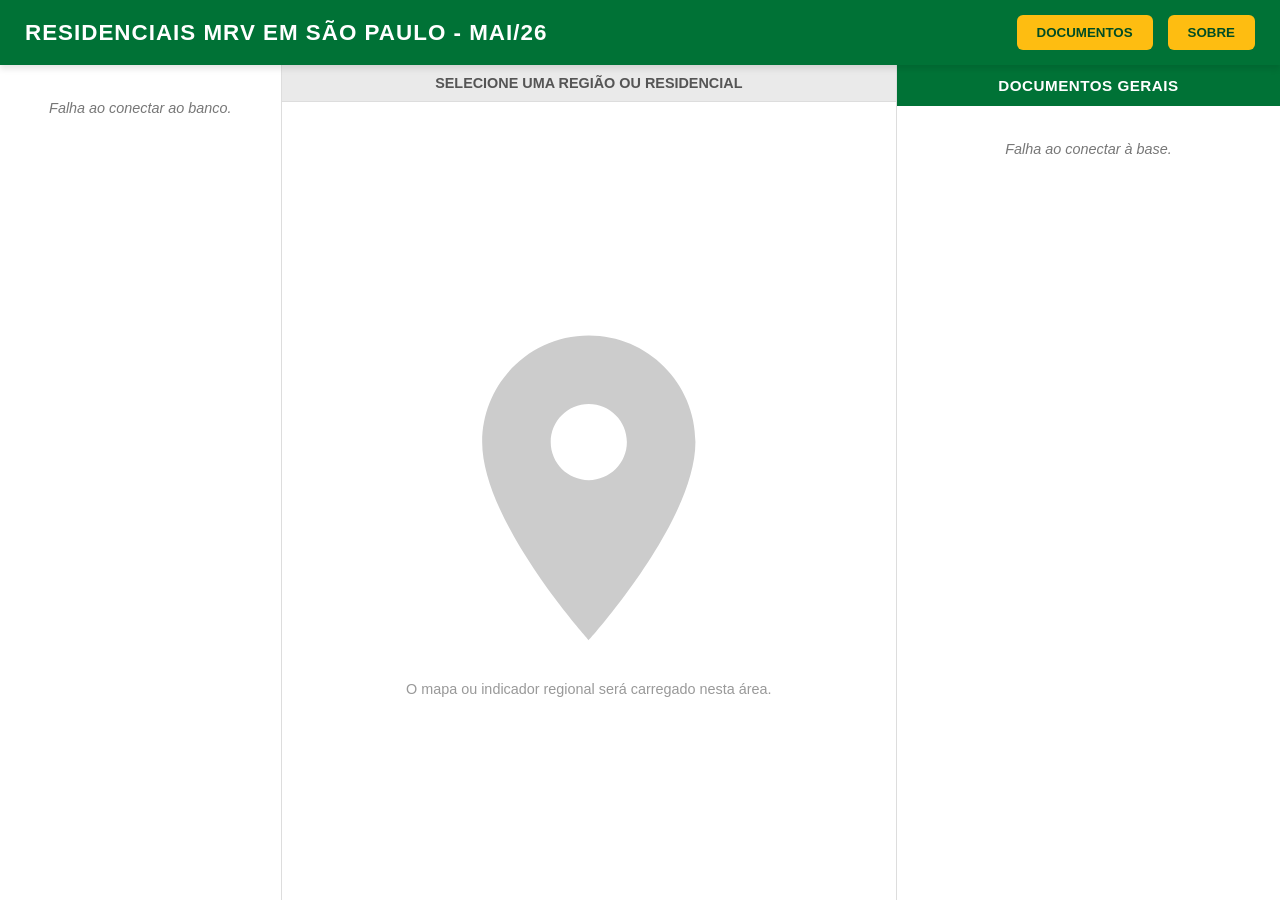
==== desktop.html @ 088b8dc1 "Update desktop.html" ====
<!DOCTYPE html>
<html lang="pt-BR">
<head>
    <meta charset="UTF-8">
    <meta name="viewport" content="width=device-width, initial-scale=1.0">
    <title>Dashboard MRV SP</title>
    <style>
        :root {
            --primary-green: #007236;
            --secondary-yellow: #febd11;
            --dark-green: #004d24;
            --light-bg: #f4f4f4;
            --text-dark: #333333;
            --white: #ffffff;
            --orange-action: #f06b24;
        }

        * {
            box-sizing: border-box;
            margin: 0;
            padding: 0;
            font-family: 'Segoe UI', Tahoma, Geneva, Verdana, sans-serif;
        }

        body {
            background-color: var(--light-bg);
            color: var(--text-dark);
            display: flex;
            flex-direction: column;
            height: 100vh;
            overflow: hidden;
        }

        /* --- HEADER --- */
        header {
            background-color: var(--primary-green);
            color: var(--white);
            display: flex;
            justify-content: space-between;
            align-items: center;
            padding: 15px 25px;
            box-shadow: 0 4px 6px rgba(0,0,0,0.1);
            z-index: 10;
            position: relative;
        }

        header h1 {
            font-size: 1.4rem;
            text-transform: uppercase;
            font-weight: bold;
            letter-spacing: 1px;
        }

        .nav-buttons {
            display: flex;
            gap: 15px;
            position: relative;
        }

        .btn-nav {
            background-color: var(--secondary-yellow);
            color: var(--dark-green);
            border: none;
            padding: 10px 20px;
            font-weight: bold;
            text-transform: uppercase;
            cursor: pointer;
            border-radius: 6px;
            transition: background 0.2s, transform 0.1s;
        }

        .btn-nav:hover {
            background-color: #e0a60f;
        }

        /* --- MENU FLUTUANTE DE DOCUMENTOS --- */
        .dropdown-menu {
            position: absolute;
            top: 105%;
            right: 0;
            background-color: var(--dark-green);
            color: var(--white);
            border-radius: 8px;
            padding: 15px;
            width: 320px;
            box-shadow: 0 8px 16px rgba(0,0,0,0.25);
            display: none;
            z-index: 999;
        }

        .dropdown-menu.active {
            display: block;
        }

        .dropdown-menu ul {
            list-style: none;
        }

        .dropdown-menu li {
            font-size: 0.85rem;
            font-weight: bold;
            font-style: italic;
            padding: 8px 0;
            border-bottom: 1px solid rgba(255,255,255,0.1);
            text-transform: uppercase;
            display: flex;
            align-items: center;
        }

        .dropdown-menu li::before {
            content: "•";
            color: var(--secondary-yellow);
            margin-right: 8px;
            font-size: 1.2rem;
        }

        .dropdown-menu li:last-child {
            border-bottom: none;
        }

        /* --- CONTAINER PRINCIPAL --- */
        .main-container {
            display: flex;
            flex: 1;
            overflow: hidden;
            position: relative;
        }

        /* --- COLUNA ESQUERDA (RESIDENCIAIS) --- */
        .sidebar-left {
            width: 22%;
            background-color: var(--white);
            border-right: 1px solid #ddd;
            padding: 15px;
            overflow-y: auto;
            display: flex;
            flex-direction: column;
            gap: 10px;
        }

        .status-loading {
            color: #777;
            font-style: italic;
            font-size: 0.9rem;
            text-align: center;
            padding-top: 20px;
        }

        /* Itens de Residenciais dinâmicos */
        .project-item {
            padding: 12px;
            background-color: var(--white);
            border: 1px solid #ddd;
            border-radius: 6px;
            cursor: pointer;
            font-size: 0.85rem;
            font-weight: bold;
            text-transform: uppercase;
            transition: all 0.2s;
            text-align: left;
        }

        .project-item:hover {
            background-color: #f9f9f9;
            border-color: var(--primary-green);
        }

        /* Highlight para o item clicado/selecionado */
        .project-item.selected {
            border: 2px solid var(--primary-green) !important;
            background-color: #f0f0f0 !important;
        }

        /* --- CENTRO (MAPA SVG) --- */
        .map-content {
            width: 48%;
            background-color: var(--white);
            display: flex;
            flex-direction: column;
            align-items: center;
            position: relative;
            overflow: hidden;
        }

        .map-header {
            width: 100%;
            background-color: #eaeaea;
            text-align: center;
            padding: 10px;
            font-weight: bold;
            font-size: 0.9rem;
            text-transform: uppercase;
            color: #555;
            border-bottom: 1px solid #ddd;
        }

        .map-wrapper {
            flex: 1;
            width: 100%;
            display: flex;
            justify-content: center;
            align-items: center;
            padding: 20px;
        }

        .map-wrapper svg {
            width: 100%;
            height: 100%;
            max-height: 520px;
        }

        /* --- COLUNA DIREITA (DOCUMENTOS GERAIS) --- */
        .sidebar-right {
            width: 30%;
            background-color: var(--white);
            border-left: 1px solid #ddd;
            display: flex;
            flex-direction: column;
        }

        .section-title {
            background-color: var(--primary-green);
            color: var(--white);
            padding: 12px;
            text-align: center;
            font-weight: bold;
            text-transform: uppercase;
            font-size: 0.95rem;
            letter-spacing: 0.5px;
        }

        .doc-list {
            padding: 15px;
            overflow-y: auto;
            flex: 1;
            display: flex;
            flex-direction: column;
            gap: 12px;
        }

        .doc-card {
            background: var(--white);
            border-radius: 8px;
            padding: 12px 15px;
            display: flex;
            align-items: center;
            justify-content: space-between;
            box-shadow: 0 2px 5px rgba(0,0,0,0.08);
            border: 1px solid #e8e8e8;
        }

        .doc-info {
            display: flex;
            align-items: center;
            gap: 10px;
            flex: 1;
        }

        .doc-name {
            font-size: 0.85rem;
            font-weight: 600;
            color: #444;
        }

        .doc-actions {
            display: flex;
            gap: 8px;
        }

        .btn-action {
            border: none;
            padding: 8px 14px;
            font-weight: bold;
            color: var(--white);
            cursor: pointer;
            border-radius: 4px;
            font-size: 0.8rem;
        }

        .btn-open { background-color: var(--primary-green); }
        .btn-copy { background-color: var(--orange-action); }

        .placeholder-text {
            display: flex;
            flex-direction: column;
            align-items: center;
            justify-content: center;
            text-align: center;
            color: #999;
            gap: 10px;
            font-size: 0.9rem;
        }
    </style>
</head>
<body>

    <header>
        <h1>Residenciais MRV em São Paulo - mai/26</h1>
        <div class="nav-buttons">
            <button class="btn-nav" id="btn-documentos">Documentos</button>
            <button class="btn-nav" id="btn-sobre">Sobre</button>
            
            <div class="dropdown-menu" id="menu-documentos">
                <ul id="menu-documentos-lista">
                    <li>Carteira de Trabalho Digital</li>
                    <li>Extrato do FGTS</li>
                    <li>Certidão Estado Civil</li>
                    <li>Certidão Dependente</li>
                </ul>
            </div>
        </div>
    </header>

    <div class="main-container">
        
        <div class="sidebar-left" id="sidebar-residenciais">
            <div class="status-loading" id="residenciais-loading">Acessando banco de dados...</div>
        </div>

        <div class="map-content">
            <div class="map-header" id="map-header-title">Selecione uma região ou residencial</div>
            <div class="map-wrapper" id="map-container">
                <div class="placeholder-text" id="map-placeholder">
                    <svg viewBox="0 0 24 24" width="60" height="60" fill="#ccc"><path d="M12 2C8.13 2 5 5.13 5 9c0 5.25 7 13 7 13s7-7.75 7-13c0-3.87-3.13-7-7-7zm0 9.5c-1.38 0-2.5-1.12-2.5-2.5s1.12-2.5 2.5-2.5 2.5 1.12 2.5 2.5-1.12 2.5-2.5 2.5z"/></svg>
                    <span>O mapa ou indicador regional será carregado nesta área.</span>
                </div>
            </div>
        </div>

        <div class="sidebar-right">
            <div class="section-title">Documentos Gerais</div>
            <div class="doc-list" id="sidebar-documentos">
                <div class="status-loading" id="documentos-loading">Acessando base de documentos...</div>
            </div>
        </div>

    </div>

    <script>
        // IMPORTANTE: Insira aqui a URL gerada ao publicar o seu script como "Web App" no Google Apps Script
        // Lembre-se de configurar para que "Qualquer um" (Anyone) possa acessar.
        const WEB_APP_URL = "https://script.google.com/macros/s/AKfycbwqoW_pLhR8O8r4_SgZ2n_e1gP723M8H4-yG-K3L36v_jH4oY5V_X6z087ZJ62B7m8/exec"; 

        // Controle do Dropdown de Documentos no Header
        const btnDocumentos = document.getElementById('btn-documentos');
        const menuDocumentos = document.getElementById('menu-documentos');

        btnDocumentos.addEventListener('click', (e) => {
            e.stopPropagation();
            menuDocumentos.classList.toggle('active');
        });

        document.addEventListener('click', (e) => {
            if (!menuDocumentos.contains(e.target) && e.target !== btnDocumentos) {
                menuDocumentos.classList.remove('active');
            }
        });

        // Inicialização automática assim que a página carrega
        window.addEventListener('DOMContentLoaded', () => {
            if (!WEB_APP_URL || WEB_APP_URL.includes("SUA_URL")) {
                console.error("Por favor, configure a variável WEB_APP_URL com o link válido do seu Web App.");
                document.getElementById('residenciais-loading').innerText = "Erro: URL da API não configurada.";
                document.getElementById('documentos-loading').innerText = "Erro: URL da API não configurada.";
            } else {
                obterDadosDoServidor();
            }
        });

        // Requisição AJAX (Fetch) para buscar os dados consolidados do seu back-end
        async function obterDadosDoServidor() {
            try {
                const response = await fetch(WEB_APP_URL);
                if (!response.ok) throw new Error("A resposta da rede não foi satisfatória.");
                
                const dadosConectados = await response.json();
                
                // Processa as três frentes do Dashboard de forma limpa
                construirListaResidenciais(dadosConectados.residenciais);
                construirListaDocumentos(dadosConectados.documentos);
                renderizarMapaEstrategico(dadosConectados.svgMapa);

            } catch (erro) {
                console.error("Erro crítico ao obter dados do banco:", erro);
                document.getElementById('residenciais-loading').innerText = "Falha ao conectar ao banco.";
                document.getElementById('documentos-loading').innerText = "Falha ao conectar à base.";
            }
        }

        // 1. Constrói dinamicamente a lista completa de residenciais à esquerda
        function construirListaResidenciais(lista) {
            const container = document.getElementById('sidebar-residenciais');
            container.innerHTML = ""; // Limpa o indicador de carregamento

            if (!lista || lista.length === 0) {
                container.innerHTML = "<div class='status-loading'>Nenhum residencial encontrado.</div>";
                return;
            }

            lista.forEach(item => {
                const botao = document.createElement('button');
                botao.className = 'project-item';
                botao.innerText = item.nome;
                
                // Evento ao clicar no empreendimento
                botao.addEventListener('click', () => {
                    // Mantém destacado o item clicado com borda verde e fundo cinza claro
                    document.querySelectorAll('.project-item').forEach(b => b.classList.remove('selected'));
                    botao.classList.add('selected');

                    // Atualiza o título central
                    document.getElementById('map-header-title').innerText = item.nome;
                    
                    // Se houver uma função específica para destacar a região no mapa, chame aqui:
                    if(typeof selecionarRegiaoNoMapa === "function") {
                        selecionarRegiaoNoMapa(item.regiao || item.id);
                    }
                });

                container.appendChild(botao);
            });
        }

        // 2. Constrói dinamicamente a lista completa de documentos à direita
        function construirListaDocumentos(documentos) {
            const container = document.getElementById('sidebar-documentos');
            container.innerHTML = ""; // Limpa o indicador de carregamento

            if (!documentos || documentos.length === 0) {
                container.innerHTML = "<div class='status-loading'>Nenhum documento disponível.</div>";
                return;
            }

            documentos.forEach(doc => {
                const card = document.createElement('div');
                card.className = 'doc-card';

                card.innerHTML = `
                    <div class="doc-info">
                        <span class="doc-name">${doc.nome}</span>
                    </div>
                    <div class="doc-actions">
                        <button class="btn-action btn-open" onclick="abrirLinkDireto('${doc.linkUrl}')">Abrir</button>
                        <button class="btn-action btn-copy" onclick="copiarTextoParaArea('${doc.linkUrl}')">Copiar</button>
                    </div>
                `;
                container.appendChild(card);
            });
        }

        // 3. Renderiza o mapa SVG dinamicamente no painel central
        function renderizarMapaEstrategico(svgConteudo) {
            if (!svgConteudo) {
                // Se o banco não retornar o mapa completo ainda, mantém o placeholder estilizado
                return;
            }
            const container = document.getElementById('map-container');
            container.innerHTML = svgConteudo;
            
            // Ativa eventos de clique nas regiões (paths) do mapa se elas possuírem classes associadas
            const caminhosMapa = container.querySelectorAll('path, g');
            caminhosMapa.forEach(caminho => {
                caminho.addEventListener('click', function() {
                    caminhosMapa.forEach(c => c.removeAttribute('style'));
                    // Aplica um destaque visual na área do mapa que foi clicada
                    this.style.fill = "#c8e6c9"; 
                });
            });
        }

        // Funções utilitárias para os botões dos documentos
        function abrirLinkDireto(url) {
            if(url) {
                window.open(url, '_blank');
            } else {
                alert("Link não cadastrado para este documento.");
            }
        }

        function copiarTextoParaArea(url) {
            if(!url) {
                alert("Não há link disponível para cópia.");
                return;
            }
            navigator.clipboard.writeText(url).then(() => {
                alert("Link copiado com sucesso para a área de transferência!");
            }).catch(err => {
                console.error("Erro ao copiar link: ", err);
            });
        }
    </script>
</body>
</html>
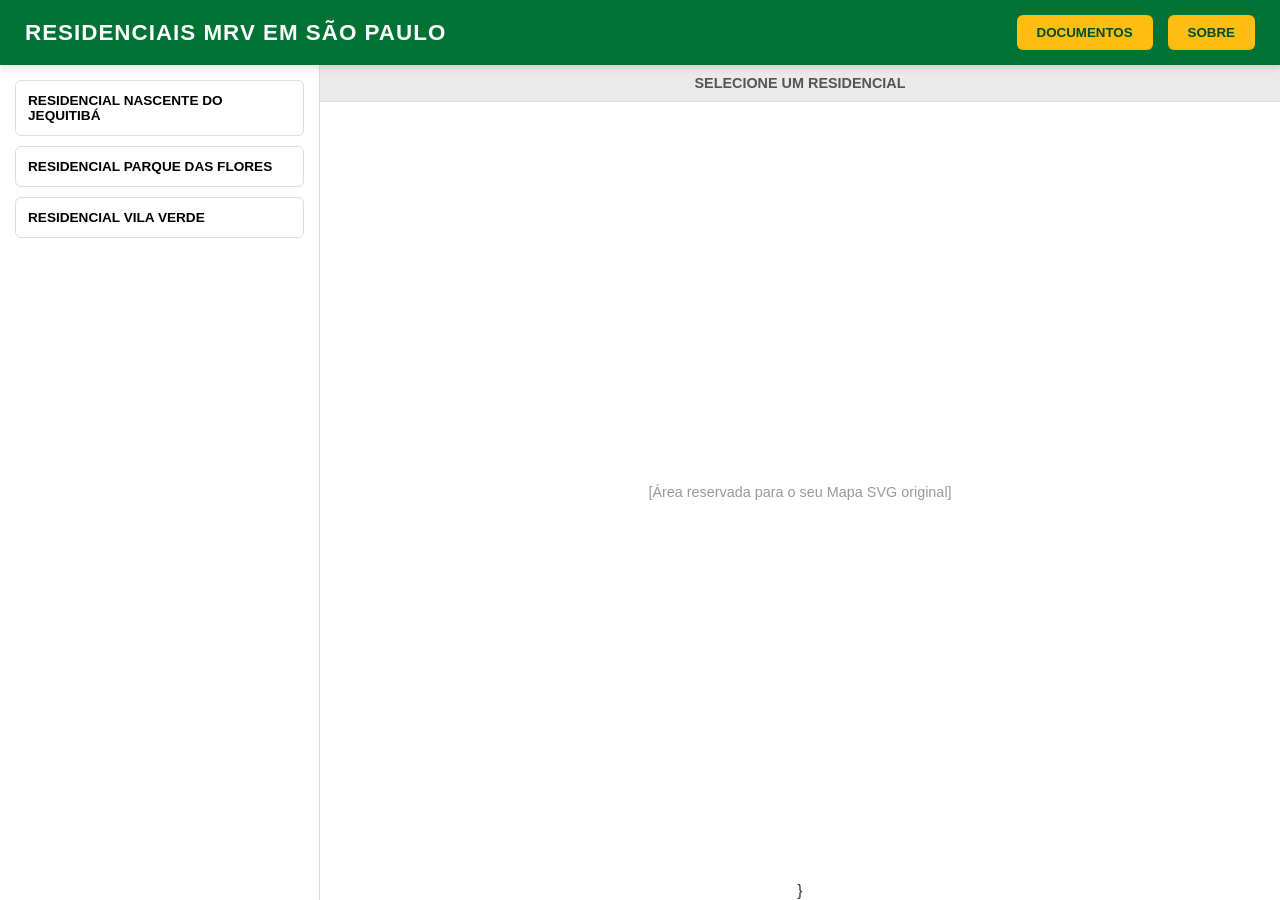
==== commit dd6d81b6: "Update desktop.html" ====
--- a/desktop.html
+++ b/desktop.html
@@ -40,7 +40,7 @@
             align-items: center;
             padding: 15px 25px;
             box-shadow: 0 4px 6px rgba(0,0,0,0.1);
-            z-index: 10;
+            z-index: 1000; /* Garante que o cabeçalho fique por cima de tudo */
             position: relative;
         }
 
@@ -54,7 +54,7 @@
         .nav-buttons {
             display: flex;
             gap: 15px;
-            position: relative;
+            position: relative; /* Contexto de posicionamento para o menu flutuante */
         }
 
         .btn-nav {
@@ -74,20 +74,22 @@
         }
 
         /* --- MENU FLUTUANTE DE DOCUMENTOS --- */
+        /* Protegido com z-index alto e largura controlada para nunca quebrar ou sumir */
         .dropdown-menu {
             position: absolute;
-            top: 105%;
+            top: 110%; /* Abre logo abaixo do botão */
             right: 0;
             background-color: var(--dark-green);
             color: var(--white);
             border-radius: 8px;
             padding: 15px;
-            width: 320px;
-            box-shadow: 0 8px 16px rgba(0,0,0,0.25);
-            display: none;
-            z-index: 999;
-        }
-
+            width: 280px;
+            box-shadow: 0 8px 16px rgba(0,0,0,0.3);
+            display: none; /* Escondido por padrão */
+            z-index: 9999; /* Máxima prioridade visual */
+        }
+
+        /* Classe que ativa a exibição do menu */
         .dropdown-menu.active {
             display: block;
         }
@@ -100,25 +102,24 @@
             font-size: 0.85rem;
             font-weight: bold;
             font-style: italic;
-            padding: 8px 0;
+            padding: 10px 8px;
             border-bottom: 1px solid rgba(255,255,255,0.1);
             text-transform: uppercase;
-            display: flex;
-            align-items: center;
-        }
-
-        .dropdown-menu li::before {
-            content: "•";
+            cursor: pointer;
+            transition: background 0.2s;
+            border-radius: 4px;
+        }
+
+        .dropdown-menu li:hover {
+            background-color: rgba(255, 255, 255, 0.1);
             color: var(--secondary-yellow);
-            margin-right: 8px;
-            font-size: 1.2rem;
         }
 
         .dropdown-menu li:last-child {
             border-bottom: none;
         }
 
-        /* --- CONTAINER PRINCIPAL --- */
+        /* --- CONTAINER PRINCIPAL DO DASHBOARD ORIGINAL --- */
         .main-container {
             display: flex;
             flex: 1;
@@ -126,9 +127,9 @@
             position: relative;
         }
 
-        /* --- COLUNA ESQUERDA (RESIDENCIAIS) --- */
+        /* COLUNA ESQUERDA (RESIDENCIAIS) */
         .sidebar-left {
-            width: 22%;
+            width: 25%;
             background-color: var(--white);
             border-right: 1px solid #ddd;
             padding: 15px;
@@ -138,15 +139,6 @@
             gap: 10px;
         }
 
-        .status-loading {
-            color: #777;
-            font-style: italic;
-            font-size: 0.9rem;
-            text-align: center;
-            padding-top: 20px;
-        }
-
-        /* Itens de Residenciais dinâmicos */
         .project-item {
             padding: 12px;
             background-color: var(--white);
@@ -165,15 +157,15 @@
             border-color: var(--primary-green);
         }
 
-        /* Highlight para o item clicado/selecionado */
+        /* Regra de destaque: borda verde e fundo cinza claro ao clicar */
         .project-item.selected {
             border: 2px solid var(--primary-green) !important;
             background-color: #f0f0f0 !important;
         }
 
-        /* --- CENTRO (MAPA SVG) --- */
+        /* CENTRO (ÁREA DO MAPA) */
         .map-content {
-            width: 48%;
+            width: 75%; /* Ocupa o restante da tela de forma limpa */
             background-color: var(--white);
             display: flex;
             flex-direction: column;
@@ -203,109 +195,27 @@
             padding: 20px;
         }
 
-        .map-wrapper svg {
-            width: 100%;
-            height: 100%;
-            max-height: 520px;
-        }
-
-        /* --- COLUNA DIREITA (DOCUMENTOS GERAIS) --- */
-        .sidebar-right {
-            width: 30%;
-            background-color: var(--white);
-            border-left: 1px solid #ddd;
-            display: flex;
-            flex-direction: column;
-        }
-
-        .section-title {
-            background-color: var(--primary-green);
-            color: var(--white);
-            padding: 12px;
+        .placeholder-text {
+            color: #999;
+            font-size: 0.9rem;
             text-align: center;
-            font-weight: bold;
-            text-transform: uppercase;
-            font-size: 0.95rem;
-            letter-spacing: 0.5px;
-        }
-
-        .doc-list {
-            padding: 15px;
-            overflow-y: auto;
-            flex: 1;
-            display: flex;
-            flex-direction: column;
-            gap: 12px;
-        }
-
-        .doc-card {
-            background: var(--white);
-            border-radius: 8px;
-            padding: 12px 15px;
-            display: flex;
-            align-items: center;
-            justify-content: space-between;
-            box-shadow: 0 2px 5px rgba(0,0,0,0.08);
-            border: 1px solid #e8e8e8;
-        }
-
-        .doc-info {
-            display: flex;
-            align-items: center;
-            gap: 10px;
-            flex: 1;
-        }
-
-        .doc-name {
-            font-size: 0.85rem;
-            font-weight: 600;
-            color: #444;
-        }
-
-        .doc-actions {
-            display: flex;
-            gap: 8px;
-        }
-
-        .btn-action {
-            border: none;
-            padding: 8px 14px;
-            font-weight: bold;
-            color: var(--white);
-            cursor: pointer;
-            border-radius: 4px;
-            font-size: 0.8rem;
-        }
-
-        .btn-open { background-color: var(--primary-green); }
-        .btn-copy { background-color: var(--orange-action); }
-
-        .placeholder-text {
-            display: flex;
-            flex-direction: column;
-            align-items: center;
-            justify-content: center;
-            text-align: center;
-            color: #999;
-            gap: 10px;
-            font-size: 0.9rem;
         }
     </style>
 </head>
 <body>
 
     <header>
-        <h1>Residenciais MRV em São Paulo - mai/26</h1>
+        <h1>Residenciais MRV em São Paulo</h1>
         <div class="nav-buttons">
             <button class="btn-nav" id="btn-documentos">Documentos</button>
             <button class="btn-nav" id="btn-sobre">Sobre</button>
             
             <div class="dropdown-menu" id="menu-documentos">
-                <ul id="menu-documentos-lista">
-                    <li>Carteira de Trabalho Digital</li>
-                    <li>Extrato do FGTS</li>
-                    <li>Certidão Estado Civil</li>
-                    <li>Certidão Dependente</li>
+                <ul>
+                    <li onclick="abrirDocumento('https://www.google.com')">Carteira de Trabalho Digital</li>
+                    <li onclick="abrirDocumento('https://www.google.com')">Extrato do FGTS</li>
+                    <li onclick="abrirDocumento('https://www.google.com')">Certidão Estado Civil</li>
+                    <li onclick="abrirDocumento('https://www.google.com')">Certidão Dependente</li>
                 </ul>
             </div>
         </div>
@@ -314,179 +224,52 @@
     <div class="main-container">
         
         <div class="sidebar-left" id="sidebar-residenciais">
-            <div class="status-loading" id="residenciais-loading">Acessando banco de dados...</div>
+            <button class="project-item" onclick="selecionarProjeto(this, 'Residencial Nascente Do Jequitibá')">Residencial Nascente Do Jequitibá</button>
+            <button class="project-item" onclick="selecionarProjeto(this, 'Residencial Parque das Flores')">Residencial Parque das Flores</button>
+            <button class="project-item" onclick="selecionarProjeto(this, 'Residencial Vila Verde')">Residencial Vila Verde</button>
         </div>
 
         <div class="map-content">
-            <div class="map-header" id="map-header-title">Selecione uma região ou residencial</div>
+            <div class="map-header" id="map-header-title">Selecione um residencial</div>
             <div class="map-wrapper" id="map-container">
-                <div class="placeholder-text" id="map-placeholder">
-                    <svg viewBox="0 0 24 24" width="60" height="60" fill="#ccc"><path d="M12 2C8.13 2 5 5.13 5 9c0 5.25 7 13 7 13s7-7.75 7-13c0-3.87-3.13-7-7-7zm0 9.5c-1.38 0-2.5-1.12-2.5-2.5s1.12-2.5 2.5-2.5 2.5 1.12 2.5 2.5-1.12 2.5-2.5 2.5z"/></svg>
-                    <span>O mapa ou indicador regional será carregado nesta área.</span>
-                </div>
+                <div class="placeholder-text">[Área reservada para o seu Mapa SVG original]</div>
             </div>
+        }
         </div>
 
-        <div class="sidebar-right">
-            <div class="section-title">Documentos Gerais</div>
-            <div class="doc-list" id="sidebar-documentos">
-                <div class="status-loading" id="documentos-loading">Acessando base de documentos...</div>
-            </div>
-        </div>
-
     </div>
 
     <script>
-        // IMPORTANTE: Insira aqui a URL gerada ao publicar o seu script como "Web App" no Google Apps Script
-        // Lembre-se de configurar para que "Qualquer um" (Anyone) possa acessar.
-        const WEB_APP_URL = "https://script.google.com/macros/s/AKfycbwqoW_pLhR8O8r4_SgZ2n_e1gP723M8H4-yG-K3L36v_jH4oY5V_X6z087ZJ62B7m8/exec"; 
-
-        // Controle do Dropdown de Documentos no Header
         const btnDocumentos = document.getElementById('btn-documentos');
         const menuDocumentos = document.getElementById('menu-documentos');
 
+        // Abre e fecha o menu ao clicar no botão "Documentos"
         btnDocumentos.addEventListener('click', (e) => {
-            e.stopPropagation();
+            e.stopPropagation(); // Evita que o clique feche o menu imediatamente
             menuDocumentos.classList.toggle('active');
         });
 
+        // Se o usuário clicar em qualquer outro lugar da tela, fecha o menu com segurança
         document.addEventListener('click', (e) => {
             if (!menuDocumentos.contains(e.target) && e.target !== btnDocumentos) {
                 menuDocumentos.classList.remove('active');
             }
         });
 
-        // Inicialização automática assim que a página carrega
-        window.addEventListener('DOMContentLoaded', () => {
-            if (!WEB_APP_URL || WEB_APP_URL.includes("SUA_URL")) {
-                console.error("Por favor, configure a variável WEB_APP_URL com o link válido do seu Web App.");
-                document.getElementById('residenciais-loading').innerText = "Erro: URL da API não configurada.";
-                document.getElementById('documentos-loading').innerText = "Erro: URL da API não configurada.";
-            } else {
-                obterDadosDoServidor();
-            }
-        });
-
-        // Requisição AJAX (Fetch) para buscar os dados consolidados do seu back-end
-        async function obterDadosDoServidor() {
-            try {
-                const response = await fetch(WEB_APP_URL);
-                if (!response.ok) throw new Error("A resposta da rede não foi satisfatória.");
-                
-                const dadosConectados = await response.json();
-                
-                // Processa as três frentes do Dashboard de forma limpa
-                construirListaResidenciais(dadosConectados.residenciais);
-                construirListaDocumentos(dadosConectados.documentos);
-                renderizarMapaEstrategico(dadosConectados.svgMapa);
-
-            } catch (erro) {
-                console.error("Erro crítico ao obter dados do banco:", erro);
-                document.getElementById('residenciais-loading').innerText = "Falha ao conectar ao banco.";
-                document.getElementById('documentos-loading').innerText = "Falha ao conectar à base.";
-            }
-        }
-
-        // 1. Constrói dinamicamente a lista completa de residenciais à esquerda
-        function construirListaResidenciais(lista) {
-            const container = document.getElementById('sidebar-residenciais');
-            container.innerHTML = ""; // Limpa o indicador de carregamento
-
-            if (!lista || lista.length === 0) {
-                container.innerHTML = "<div class='status-loading'>Nenhum residencial encontrado.</div>";
-                return;
-            }
-
-            lista.forEach(item => {
-                const botao = document.createElement('button');
-                botao.className = 'project-item';
-                botao.innerText = item.nome;
-                
-                // Evento ao clicar no empreendimento
-                botao.addEventListener('click', () => {
-                    // Mantém destacado o item clicado com borda verde e fundo cinza claro
-                    document.querySelectorAll('.project-item').forEach(b => b.classList.remove('selected'));
-                    botao.classList.add('selected');
-
-                    // Atualiza o título central
-                    document.getElementById('map-header-title').innerText = item.nome;
-                    
-                    // Se houver uma função específica para destacar a região no mapa, chame aqui:
-                    if(typeof selecionarRegiaoNoMapa === "function") {
-                        selecionarRegiaoNoMapa(item.regiao || item.id);
-                    }
-                });
-
-                container.appendChild(botao);
-            });
-        }
-
-        // 2. Constrói dinamicamente a lista completa de documentos à direita
-        function construirListaDocumentos(documentos) {
-            const container = document.getElementById('sidebar-documentos');
-            container.innerHTML = ""; // Limpa o indicador de carregamento
-
-            if (!documentos || documentos.length === 0) {
-                container.innerHTML = "<div class='status-loading'>Nenhum documento disponível.</div>";
-                return;
-            }
-
-            documentos.forEach(doc => {
-                const card = document.createElement('div');
-                card.className = 'doc-card';
-
-                card.innerHTML = `
-                    <div class="doc-info">
-                        <span class="doc-name">${doc.nome}</span>
-                    </div>
-                    <div class="doc-actions">
-                        <button class="btn-action btn-open" onclick="abrirLinkDireto('${doc.linkUrl}')">Abrir</button>
-                        <button class="btn-action btn-copy" onclick="copiarTextoParaArea('${doc.linkUrl}')">Copiar</button>
-                    </div>
-                `;
-                container.appendChild(card);
-            });
-        }
-
-        // 3. Renderiza o mapa SVG dinamicamente no painel central
-        function renderizarMapaEstrategico(svgConteudo) {
-            if (!svgConteudo) {
-                // Se o banco não retornar o mapa completo ainda, mantém o placeholder estilizado
-                return;
-            }
-            const container = document.getElementById('map-container');
-            container.innerHTML = svgConteudo;
+        // Função para os cliques nos botões da esquerda (Mantendo seu padrão visual)
+        function selecionarProjeto(elemento, nomeProjeto) {
+            // Remove o destaque dos outros botões
+            document.querySelectorAll('.project-item').forEach(btn => btn.classList.remove('selected'));
+            // Aplica a borda verde e fundo cinza claro no selecionado
+            elemento.classList.add('selected');
             
-            // Ativa eventos de clique nas regiões (paths) do mapa se elas possuírem classes associadas
-            const caminhosMapa = container.querySelectorAll('path, g');
-            caminhosMapa.forEach(caminho => {
-                caminho.addEventListener('click', function() {
-                    caminhosMapa.forEach(c => c.removeAttribute('style'));
-                    // Aplica um destaque visual na área do mapa que foi clicada
-                    this.style.fill = "#c8e6c9"; 
-                });
-            });
-        }
-
-        // Funções utilitárias para os botões dos documentos
-        function abrirLinkDireto(url) {
-            if(url) {
-                window.open(url, '_blank');
-            } else {
-                alert("Link não cadastrado para este documento.");
-            }
-        }
-
-        function copiarTextoParaArea(url) {
-            if(!url) {
-                alert("Não há link disponível para cópia.");
-                return;
-            }
-            navigator.clipboard.writeText(url).then(() => {
-                alert("Link copiado com sucesso para a área de transferência!");
-            }).catch(err => {
-                console.error("Erro ao copiar link: ", err);
-            });
+            // Atualiza o cabeçalho interno
+            document.getElementById('map-header-title').innerText = nomeProjeto;
+        }
+
+        // Função de clique para os itens do menu de documentos
+        function abrirDocumento(url) {
+            window.open(url, '_blank');
         }
     </script>
 </body>
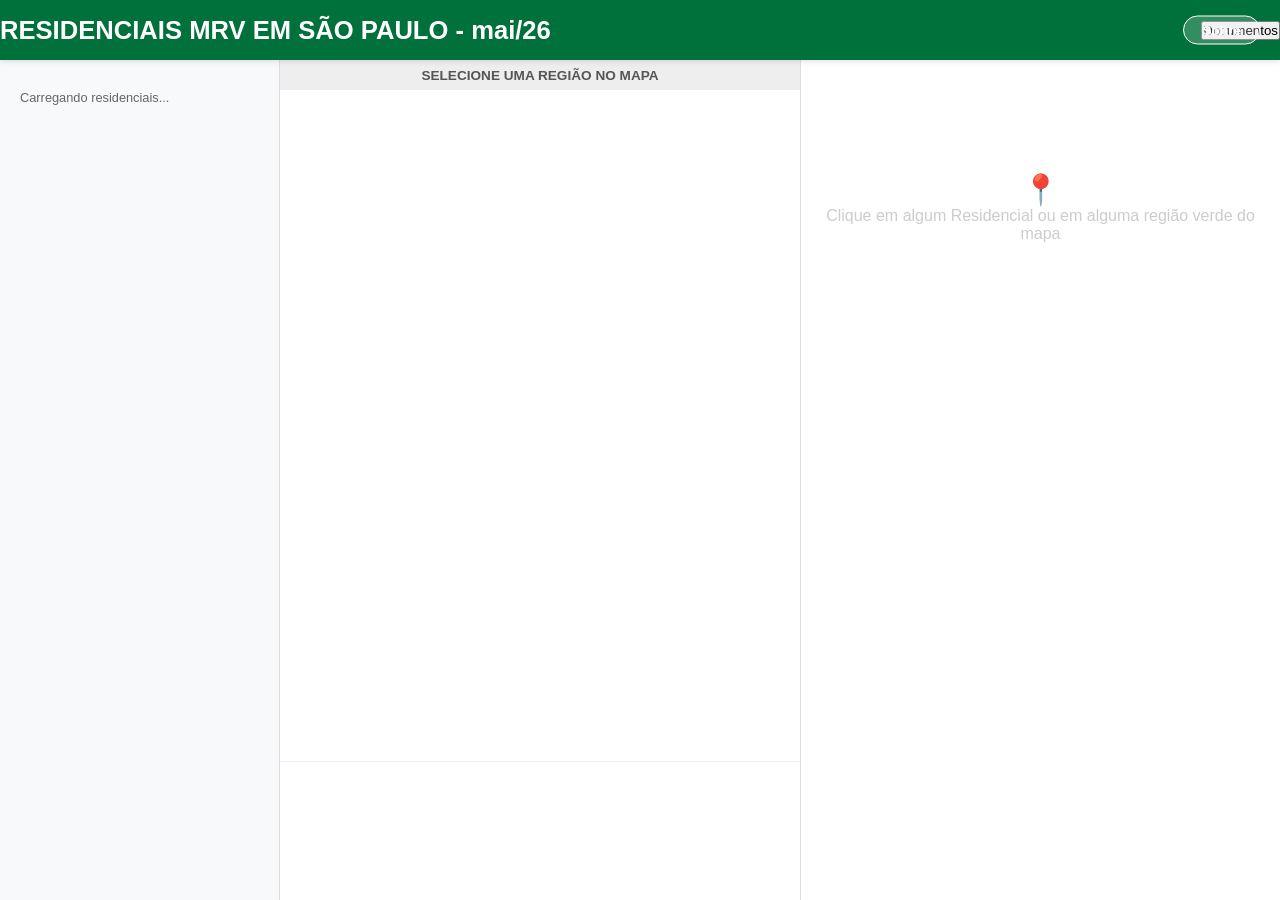
==== commit 285362fb: "Update desktop.html" ====
--- a/desktop.html
+++ b/desktop.html
@@ -1,276 +1,78 @@
 <!DOCTYPE html>
-<html lang="pt-BR">
+<html lang="pt-br" class="notranslate">
 <head>
     <meta charset="UTF-8">
+    <meta name="google" content="notranslate">
     <meta name="viewport" content="width=device-width, initial-scale=1.0">
     <title>Dashboard MRV SP</title>
+    <link rel="stylesheet" href="desktop.css">
     <style>
-        :root {
-            --primary-green: #007236;
-            --secondary-yellow: #febd11;
-            --dark-green: #004d24;
-            --light-bg: #f4f4f4;
-            --text-dark: #333333;
-            --white: #ffffff;
-            --orange-action: #f06b24;
-        }
-
-        * {
-            box-sizing: border-box;
-            margin: 0;
-            padding: 0;
-            font-family: 'Segoe UI', Tahoma, Geneva, Verdana, sans-serif;
-        }
-
-        body {
-            background-color: var(--light-bg);
-            color: var(--text-dark);
-            display: flex;
-            flex-direction: column;
-            height: 100vh;
-            overflow: hidden;
-        }
-
-        /* --- HEADER --- */
-        header {
-            background-color: var(--primary-green);
-            color: var(--white);
+        /* CSS Adicional temporário apenas para posicionar os botões perfeitamente alinhados */
+        .header {
             display: flex;
             justify-content: space-between;
             align-items: center;
-            padding: 15px 25px;
-            box-shadow: 0 4px 6px rgba(0,0,0,0.1);
-            z-index: 1000; /* Garante que o cabeçalho fique por cima de tudo */
-            position: relative;
         }
-
-        header h1 {
-            font-size: 1.4rem;
-            text-transform: uppercase;
-            font-weight: bold;
-            letter-spacing: 1px;
-        }
-
-        .nav-buttons {
+        .header-buttons {
             display: flex;
-            gap: 15px;
-            position: relative; /* Contexto de posicionamento para o menu flutuante */
-        }
-
-        .btn-nav {
-            background-color: var(--secondary-yellow);
-            color: var(--dark-green);
-            border: none;
-            padding: 10px 20px;
-            font-weight: bold;
-            text-transform: uppercase;
-            cursor: pointer;
-            border-radius: 6px;
-            transition: background 0.2s, transform 0.1s;
-        }
-
-        .btn-nav:hover {
-            background-color: #e0a60f;
-        }
-
-        /* --- MENU FLUTUANTE DE DOCUMENTOS --- */
-        /* Protegido com z-index alto e largura controlada para nunca quebrar ou sumir */
-        .dropdown-menu {
-            position: absolute;
-            top: 110%; /* Abre logo abaixo do botão */
-            right: 0;
-            background-color: var(--dark-green);
-            color: var(--white);
-            border-radius: 8px;
-            padding: 15px;
-            width: 280px;
-            box-shadow: 0 8px 16px rgba(0,0,0,0.3);
-            display: none; /* Escondido por padrão */
-            z-index: 9999; /* Máxima prioridade visual */
-        }
-
-        /* Classe que ativa a exibição do menu */
-        .dropdown-menu.active {
-            display: block;
-        }
-
-        .dropdown-menu ul {
-            list-style: none;
-        }
-
-        .dropdown-menu li {
-            font-size: 0.85rem;
-            font-weight: bold;
-            font-style: italic;
-            padding: 10px 8px;
-            border-bottom: 1px solid rgba(255,255,255,0.1);
-            text-transform: uppercase;
-            cursor: pointer;
-            transition: background 0.2s;
-            border-radius: 4px;
-        }
-
-        .dropdown-menu li:hover {
-            background-color: rgba(255, 255, 255, 0.1);
-            color: var(--secondary-yellow);
-        }
-
-        .dropdown-menu li:last-child {
-            border-bottom: none;
-        }
-
-        /* --- CONTAINER PRINCIPAL DO DASHBOARD ORIGINAL --- */
-        .main-container {
-            display: flex;
-            flex: 1;
-            overflow: hidden;
-            position: relative;
-        }
-
-        /* COLUNA ESQUERDA (RESIDENCIAIS) */
-        .sidebar-left {
-            width: 25%;
-            background-color: var(--white);
-            border-right: 1px solid #ddd;
-            padding: 15px;
-            overflow-y: auto;
-            display: flex;
-            flex-direction: column;
-            gap: 10px;
-        }
-
-        .project-item {
-            padding: 12px;
-            background-color: var(--white);
-            border: 1px solid #ddd;
-            border-radius: 6px;
-            cursor: pointer;
-            font-size: 0.85rem;
-            font-weight: bold;
-            text-transform: uppercase;
-            transition: all 0.2s;
-            text-align: left;
-        }
-
-        .project-item:hover {
-            background-color: #f9f9f9;
-            border-color: var(--primary-green);
-        }
-
-        /* Regra de destaque: borda verde e fundo cinza claro ao clicar */
-        .project-item.selected {
-            border: 2px solid var(--primary-green) !important;
-            background-color: #f0f0f0 !important;
-        }
-
-        /* CENTRO (ÁREA DO MAPA) */
-        .map-content {
-            width: 75%; /* Ocupa o restante da tela de forma limpa */
-            background-color: var(--white);
-            display: flex;
-            flex-direction: column;
-            align-items: center;
-            position: relative;
-            overflow: hidden;
-        }
-
-        .map-header {
-            width: 100%;
-            background-color: #eaeaea;
-            text-align: center;
-            padding: 10px;
-            font-weight: bold;
-            font-size: 0.9rem;
-            text-transform: uppercase;
-            color: #555;
-            border-bottom: 1px solid #ddd;
-        }
-
-        .map-wrapper {
-            flex: 1;
-            width: 100%;
-            display: flex;
-            justify-content: center;
-            align-items: center;
-            padding: 20px;
-        }
-
-        .placeholder-text {
-            color: #999;
-            font-size: 0.9rem;
-            text-align: center;
+            gap: 10px; /* Mantém um espaço elegante entre os dois botões */
         }
     </style>
 </head>
 <body>
 
-    <header>
-        <h1>Residenciais MRV em São Paulo</h1>
-        <div class="nav-buttons">
-            <button class="btn-nav" id="btn-documentos">Documentos</button>
-            <button class="btn-nav" id="btn-sobre">Sobre</button>
+    <div class="header">
+        RESIDENCIAIS MRV EM SÃO PAULO - mai/26
+        <div class="header-buttons">
+            <button id="btn-documentos">Documentos</button>
+            <button id="btn-sobre">Sobre</button>
+        </div>
+    </div>
+
+    <div class="wrapper">
+        <aside class="sidebar-esq" id="lista-imoveis">
+            <div style="padding:20px; color:#666; font-size: 0.8rem;">Carregando residenciais...</div>
+        </aside>
+        
+        <main class="conteudo-centro">
+            <div id="cidade-titulo">Selecione uma região no mapa</div> 
+            <div id="caixa-a"></div> 
+            <div id="caixa-b"></div> 
+        </main>
+
+        <aside class="sidebar-dir" id="ficha-tecnica">
+            <div style="text-align:center; color:#ccc; margin-top:100px;">
+                <p style="font-size: 30px;">📍</p>
+                <p>Clique em algum Residencial ou em alguma região verde do mapa</p>
+            </div>
+        </aside>
+    </div>
+
+    <div id="modal-sobre" class="modal">
+        <div class="modal-content">
+            <span class="modal-close">&times;</span>
+            <h2 style="color: var(--mrv-verde); margin-bottom: 10px;">Sobre o Projeto</h2>
+            <hr style="border: 0; border-top: 1px solid #eee; margin-bottom: 20px;">
             
-            <div class="dropdown-menu" id="menu-documentos">
-                <ul>
-                    <li onclick="abrirDocumento('https://www.google.com')">Carteira de Trabalho Digital</li>
-                    <li onclick="abrirDocumento('https://www.google.com')">Extrato do FGTS</li>
-                    <li onclick="abrirDocumento('https://www.google.com')">Certidão Estado Civil</li>
-                    <li onclick="abrirDocumento('https://www.google.com')">Certidão Dependente</li>
-                </ul>
+            <div class="modal-body" style="text-align: center;">
+                <p style="margin-bottom: 20px; color: #333; line-height: 1.5;">
+                    Esse dashboard foi feito para acessarmos de forma rápida informações básicas dos residenciais MRV durante atendimento a leads.
+                </p>
+                
+                <div style="background: #fff9c4; padding: 15px; border-radius: 8px; border-left: 5px solid #fbc02d; margin-bottom: 25px; text-align: left;">
+                    <p style="font-size: 0.9rem; color: #444; line-height: 1.6;">
+                        As informações podem estar desatualizadas e até erradas, então caso encontre algum erro ou se você tiver algum material que esta faltando nele como books ou vídeos, por favor, envie pra mim pelo whatsapp através do botão abaixo:
+                    </p>
+                </div>
+
+                <a href="https://wa.me/5511999999999?text=Olá%20Carlos,%20encontrei%20um%20erro/material%20para%20o%20Dashboard" target="_blank" id="btn-whatsapp-feedback">
+                    <span style="margin-right: 10px;">📱</span> Carlos Custódio - Enviar Feedback
+                </a>
             </div>
         </div>
-    </header>
-
-    <div class="main-container">
-        
-        <div class="sidebar-left" id="sidebar-residenciais">
-            <button class="project-item" onclick="selecionarProjeto(this, 'Residencial Nascente Do Jequitibá')">Residencial Nascente Do Jequitibá</button>
-            <button class="project-item" onclick="selecionarProjeto(this, 'Residencial Parque das Flores')">Residencial Parque das Flores</button>
-            <button class="project-item" onclick="selecionarProjeto(this, 'Residencial Vila Verde')">Residencial Vila Verde</button>
-        </div>
-
-        <div class="map-content">
-            <div class="map-header" id="map-header-title">Selecione um residencial</div>
-            <div class="map-wrapper" id="map-container">
-                <div class="placeholder-text">[Área reservada para o seu Mapa SVG original]</div>
-            </div>
-        }
-        </div>
-
     </div>
 
-    <script>
-        const btnDocumentos = document.getElementById('btn-documentos');
-        const menuDocumentos = document.getElementById('menu-documentos');
-
-        // Abre e fecha o menu ao clicar no botão "Documentos"
-        btnDocumentos.addEventListener('click', (e) => {
-            e.stopPropagation(); // Evita que o clique feche o menu imediatamente
-            menuDocumentos.classList.toggle('active');
-        });
-
-        // Se o usuário clicar em qualquer outro lugar da tela, fecha o menu com segurança
-        document.addEventListener('click', (e) => {
-            if (!menuDocumentos.contains(e.target) && e.target !== btnDocumentos) {
-                menuDocumentos.classList.remove('active');
-            }
-        });
-
-        // Função para os cliques nos botões da esquerda (Mantendo seu padrão visual)
-        function selecionarProjeto(elemento, nomeProjeto) {
-            // Remove o destaque dos outros botões
-            document.querySelectorAll('.project-item').forEach(btn => btn.classList.remove('selected'));
-            // Aplica a borda verde e fundo cinza claro no selecionado
-            elemento.classList.add('selected');
-            
-            // Atualiza o cabeçalho interno
-            document.getElementById('map-header-title').innerText = nomeProjeto;
-        }
-
-        // Função de clique para os itens do menu de documentos
-        function abrirDocumento(url) {
-            window.open(url, '_blank');
-        }
-    </script>
+    <script src="mapa-SP.js"></script>
+    <script src="desktop.js"></script>
 </body>
 </html>
--- a/desktop.css
+++ b/desktop.css
@@ -0,0 +1,472 @@
+/* ==========================================================================
+   1. VARIÁVEIS E RESET
+   ========================================================================== */
+:root {
+    --mrv-verde: #00713a;
+    --mrv-laranja: #f37021; /* Padronizado com o hover do mapa */
+    --mrv-preto: #333;
+    --vermelho-mrv: #e31010;
+    --cinza-claro: #f4f4f4;
+    --cinza-divisor: #ccc;
+    --cinza-mapa: #777;
+
+    /* Cores das Zonas (Padrão MRV SP) */
+    --mrv-zo: var(--mrv-laranja); /* ZO agora usa o mesmo laranja padrão */
+    --mrv-zl: #002060; 
+    --mrv-zn: #ffc000; 
+    --mrv-zs: #ec008c; 
+}
+
+* { margin: 0; padding: 0; box-sizing: border-box; font-family: 'Segoe UI', Tahoma, Geneva, Verdana, sans-serif; }
+
+body { 
+    display: flex; 
+    flex-direction: column; 
+    height: 100vh; 
+    overflow: hidden; 
+    background: white; 
+}
+
+/* ==========================================================================
+   2. HEADER E BOTÃO SOBRE
+   ========================================================================== */
+.header { 
+    background-color: var(--mrv-verde) !important; 
+    color: white !important; 
+    height: 60px !important; 
+    line-height: 60px !important; 
+    font-size: 1.6rem !important; 
+    font-weight: bold !important; 
+    text-align: center;
+    flex-shrink: 0;
+    position: relative;
+    box-shadow: 0 2px 5px rgba(0,0,0,0.1);
+    z-index: 10;
+}
+
+#btn-sobre {
+    position: absolute;
+    right: 20px;
+    top: 50%;
+    transform: translateY(-50%);
+    background: rgba(255,255,255,0.2);
+    border: 1px solid white;
+    color: white;
+    padding: 6px 18px;
+    border-radius: 20px;
+    cursor: pointer;
+    font-size: 0.85rem;
+    font-weight: bold;
+    transition: all 0.2s;
+}
+
+#btn-sobre:hover { 
+    background: white; 
+    color: var(--mrv-verde); 
+}
+
+/* ==========================================================================
+   3. ESTRUTURA PRINCIPAL (WRAPPER)
+   ========================================================================== */
+.wrapper { 
+    display: flex; 
+    flex: 1; 
+    height: calc(100vh - 60px); 
+    overflow: hidden; 
+}
+
+/* ==========================================================================
+   4. SIDEBAR ESQUERDA (LISTA DE IMÓVEIS)
+   ========================================================================== */
+.sidebar-esq { 
+    width: 280px; 
+    border-right: 1px solid #ddd; 
+    overflow-y: auto; 
+    padding: 10px 0; 
+    background: #f8f9fa; 
+    flex-shrink: 0; 
+}
+
+.btRes, .separador-complexo-btn {
+    width: 92% !important; 
+    margin: 4px auto !important; 
+    display: flex !important; 
+    align-items: center !important; 
+    padding: 8px 12px !important; /* Aumentei o padding para dar espaço */
+    border-radius: 4px; 
+    font-size: 0.72rem; 
+    cursor: pointer; 
+    border: 1px solid #ddd; 
+    text-decoration: none;
+    transition: all 0.1s ease;
+    box-sizing: border-box;
+    justify-content: space-between; /* Garante nome na esquerda e zona na direita */
+}
+
+/* HOVER: Contorno verde sem negrito */
+.btRes:hover, .separador-complexo-btn:hover { 
+    border: 1px solid var(--mrv-verde) !important;
+    background-color: #f0f0f0 !important;
+}
+
+/* CLIQUE (ATIVO) */
+.btRes.ativo, .separador-complexo-btn.ativo { 
+    background-color: #ececec !important; 
+    color: #000 !important; 
+    border: 1px solid var(--mrv-verde) !important; 
+    border-right: 5px solid var(--mrv-verde) !important; 
+    font-weight: bold;
+}
+
+/* --- RESIDENCIAIS (btRes) --- */
+.btRes.btn-zo { background-color: rgba(243, 112, 33, 0.1) !important; border-right: 5px solid var(--mrv-zo) !important; }
+.btRes.btn-zl { background-color: rgba(0, 32, 96, 0.1) !important; border-right: 5px solid var(--mrv-zl) !important; }
+.btRes.btn-zn { background-color: rgba(255, 192, 0, 0.1) !important; border-right: 5px solid var(--mrv-zn) !important; }
+.btRes.btn-zs { background-color: rgba(236, 0, 140, 0.1) !important; border-right: 5px solid var(--mrv-zs) !important; }
+
+/* --- COMPLEXOS (Mais vivos/claros que a versão anterior) --- */
+.separador-complexo-btn { 
+    color: white !important; 
+    font-weight: bold; 
+    text-transform: uppercase; 
+    border: none !important;
+}
+
+/* Cores de Complexo ajustadas */
+.separador-complexo-btn.btn-zo { background-color: #ff9d42 !important; } /* Laranja mais claro e vivo que o path */
+.separador-complexo-btn.btn-zl { background-color: #003399 !important; } 
+.separador-complexo-btn.btn-zn { background-color: #ffd700 !important; color: #333 !important; } /* Amarelo com texto escuro para ler melhor */
+.separador-complexo-btn.btn-zs { background-color: #ff33aa !important; }
+
+/* ==========================================================================
+   5. CENTRO (MAPAS E TÍTULOS)
+   ========================================================================== */
+.conteudo-centro { 
+    flex: 1; 
+    display: flex; 
+    flex-direction: column; 
+    background: #fff; 
+    overflow: hidden; 
+}
+
+#cidade-titulo { 
+    background: #eee; 
+    padding: 4px; 
+    text-align: center; 
+    font-weight: bold; 
+    font-size: 0.85rem; 
+    color: #555; 
+    height: 30px; 
+    display: flex; 
+    align-items: center; 
+    justify-content: center; 
+    text-transform: uppercase; 
+}
+
+#caixa-a { 
+    flex: 2; 
+    display: flex; 
+    align-items: center; 
+    justify-content: center; 
+    padding: 15px; 
+    overflow: hidden; 
+}
+
+#caixa-b { 
+    flex: 0.4; /* Reduzi de 0.8 para 0.4 para ocupar metade do espaço anterior */
+    display: flex; 
+    align-items: center; 
+    justify-content: center; 
+    padding: 5px; /* Reduzi um pouco o respiro interno */
+    border-top: 1px solid #eee; 
+    cursor: pointer; 
+    background: #fff; 
+    min-height: 120px; /* Diminuí levemente a altura mínima */
+    max-height: 160px; /* Travei uma altura máxima para não crescer demais em telas grandes */
+}
+
+
+svg { width: 100%; height: 100%; }
+
+path { 
+    fill: var(--cinza-mapa); 
+    stroke: #fff; 
+    stroke-width: 0.8; 
+    transition: fill 0.2s, stroke-width 0.2s; 
+}
+
+path:hover { fill: #999 !important; cursor: pointer; }
+path.commrv { fill: var(--mrv-verde) !important; }
+path.commrv:hover, path.ativo { 
+    fill: var(--mrv-laranja) !important; 
+    stroke: #000 !important; 
+    stroke-width: 1.5px !important; 
+}
+
+/* ==========================================================================
+   6. SIDEBAR DIREITA (VITRINE / FICHA TÉCNICA)
+   ========================================================================== */
+.sidebar-dir { 
+    width: 480px; 
+    border-left: 1px solid #ddd; 
+    overflow-y: auto; 
+    padding: 12px; 
+    flex-shrink: 0; 
+}
+
+/* 6.1 - CABEÇALHO DO IMÓVEL (PROTEÇÃO) */
+/* Mantém as tabelas de Entrega, Obra, etc. pequenas */
+.sidebar-dir table:first-of-type b, 
+.sidebar-dir table:first-of-type span,
+.sidebar-dir table:first-of-type td {
+    font-size: 0.75rem !important;
+}
+
+/* 6.2 - CAIXAS COLORIDAS (LOCALIZAÇÃO, MOBILIDADE, ETC) */
+/* Alvo: Qualquer div que tenha uma borda lateral (as caixas coloridas) */
+.sidebar-dir div[style*="border-left"] {
+    font-size: 16px !important; 
+    line-height: 1.4 !important;
+}
+
+/* Alvo Universal Interno: Garante que o texto dentro de spans ou p também mude */
+.sidebar-dir div[style*="border-left"] *,
+.sidebar-dir div[style*="border-left"] span,
+.sidebar-dir div[style*="border-left"] p {
+    font-size: 16px !important;
+}
+
+/* Ajuste apenas para os títulos em negrito dentro das caixas ficarem um pouco menores */
+.sidebar-dir div[style*="border-left"] strong {
+    font-size: 14px !important;
+    display: inline-block;
+    margin-bottom: 3px;
+}
+
+.vitrine-topo { 
+    background: var(--mrv-verde); 
+    color: white; 
+    padding: 8px; 
+    text-align: center; 
+    font-weight: bold; 
+    border-radius: 4px; 
+    margin-bottom: 8px; 
+    font-size: 0.85rem; 
+    text-transform: uppercase; 
+}
+
+.titulo-vitrine-faixa { 
+    display: flex !important; 
+    align-items: center !important; 
+    justify-content: center !important; 
+    width: 100% !important; 
+    height: 34px !important; 
+    font-weight: bold !important; 
+    font-size: 0.85rem !important; 
+    border-radius: 4px; 
+    text-transform: uppercase; 
+    color: #fff; 
+    margin-bottom: 8px; 
+}
+
+.faixa-laranja { background: var(--mrv-laranja) !important; }
+.faixa-preta { background: var(--mrv-preto) !important; }
+
+/* ==========================================================================
+   7. TABELAS DE PREÇOS (MANTIDO COMPACTO)
+   ========================================================================== */
+.tabela-precos-container { 
+    width: 100%; 
+    background: var(--cinza-claro); 
+    border-radius: 4px; 
+    margin: 10px 0; 
+    border: 1px solid #ddd; 
+    overflow: hidden; 
+}
+
+.tabela-header { 
+    background: #eee; 
+    font-weight: bold; 
+    font-size: 0.65rem; 
+    min-height: 30px; 
+    display: flex; 
+    align-items: center; 
+}
+
+.tabela-row { 
+    display: flex; 
+    background: #fff; 
+    font-size: 0.7rem; 
+    border-bottom: 1px solid #eee; 
+    min-height: 30px; 
+    align-items: center; 
+}
+
+.col-tabela { 
+    flex: 1; 
+    padding: 5px; 
+    text-align: center; 
+    border-right: 1px solid #eee; 
+}
+
+.col-laranja { 
+    background: #fff3e0 !important; 
+    color: var(--mrv-laranja) !important; 
+    font-weight: bold; 
+}
+
+/* ==========================================================================
+   8. CARDS DE MATERIAIS E PREVIEW
+   ========================================================================== */
+.card-material-item { 
+    display: flex; 
+    justify-content: space-between; 
+    align-items: center; 
+    background: #fff; 
+    border: 1px solid #e0e0e0; 
+    border-radius: 8px; 
+    padding: 8px 12px; 
+    margin-bottom: 6px; 
+    box-shadow: 0 1px 3px rgba(0,0,0,0.05); 
+}
+
+.card-material-left { display: flex; align-items: center; gap: 10px; flex: 1; }
+.card-icon { font-size: 1rem; }
+.card-text { font-size: 0.7rem; font-weight: 600; color: #333; }
+.card-material-right { display: flex; gap: 5px; align-items: center; }
+
+.btn-com-preview { position: relative; display: inline-block; }
+
+.card-btn-abrir, .card-btn-copiar { 
+    width: 70px; 
+    height: 26px; 
+    display: flex; 
+    align-items: center; 
+    justify-content: center;
+    font-size: 0.65rem; 
+    font-weight: bold; 
+    border-radius: 4px; 
+    text-decoration: none; 
+    color: #fff; 
+    border: none; 
+    cursor: pointer; 
+}
+
+.card-btn-abrir { background: var(--mrv-verde); }
+.card-btn-copiar { background: var(--mrv-laranja); }
+
+.preview-container {
+    display: none; 
+    position: absolute; 
+    bottom: 35px; 
+    right: 0; 
+    width: 320px; 
+    height: 210px;
+    background: white; 
+    border: 2px solid var(--mrv-verde); 
+    border-radius: 8px;
+    box-shadow: 0 10px 25px rgba(0,0,0,0.3); 
+    z-index: 1000; 
+    overflow: hidden; 
+}
+
+.preview-container iframe { 
+    width: 130%; 
+    height: 160%; 
+    border: none; 
+    pointer-events: none;
+    margin-top: -45px; 
+    margin-left: -15px; 
+}
+
+.btn-com-preview:hover .preview-container { 
+    display: block; 
+}
+
+/* ==========================================================================
+   9. BOTÕES E AUXILIARES
+   ========================================================================== */
+.btn-maps { 
+    background: #4285F4; 
+    color: white !important; 
+    text-decoration: none; 
+    padding: 2px 8px; 
+    border-radius: 4px; 
+    font-size: 0.65rem; 
+    font-weight: bold; 
+}
+
+.box-complexo-full { 
+    width: 100%; 
+    padding: 12px; 
+    background: #f9f9f9; 
+    border-left: 5px solid var(--mrv-preto); 
+    border-radius: 0 0 4px 4px; 
+}
+
+/* ==========================================================================
+   10. MODAL DESIGN
+   ========================================================================== */
+.modal {
+    display: none; 
+    position: fixed; 
+    z-index: 9999;
+    left: 0; top: 0; width: 100%; height: 100%;
+    background-color: rgba(0,0,0,0.6); 
+    backdrop-filter: blur(4px);
+}
+
+.modal-content {
+    background-color: white; 
+    margin: 8% auto; 
+    padding: 30px;
+    border-radius: 15px; 
+    width: 90%; 
+    max-width: 550px;
+    box-shadow: 0 15px 40px rgba(0,0,0,0.4); 
+    position: relative;
+    animation: modalFade 0.3s ease-out;
+}
+
+@keyframes modalFade {
+    from { opacity: 0; transform: translateY(-20px); }
+    to { opacity: 1; transform: translateY(0); }
+}
+
+.modal-close { 
+    position: absolute; 
+    right: 20px; 
+    top: 15px; 
+    cursor: pointer; 
+    font-size: 28px; 
+    color: #999; 
+}
+
+.modal-close:hover { color: var(--vermelho-mrv); }
+
+#btn-whatsapp-feedback {
+    display: flex; 
+    align-items: center; 
+    justify-content: center;
+    background-color: #25d366; 
+    color: white;
+    text-decoration: none; 
+    padding: 16px; 
+    border-radius: 10px;
+    font-weight: bold; 
+    font-size: 1.1rem; 
+    transition: all 0.3s;
+    box-shadow: 0 4px 15px rgba(37, 211, 102, 0.3);
+    margin-top: 10px;
+}
+
+#btn-whatsapp-feedback:hover { 
+    background-color: #128c7e; 
+    transform: scale(1.02); 
+}
+
+/* Scrollbar Personalizada */
+::-webkit-scrollbar { width: 6px; }
+::-webkit-scrollbar-track { background: #f1f1f1; }
+::-webkit-scrollbar-thumb { background: #ccc; border-radius: 10px; }
+::-webkit-scrollbar-thumb:hover { background: #999; }
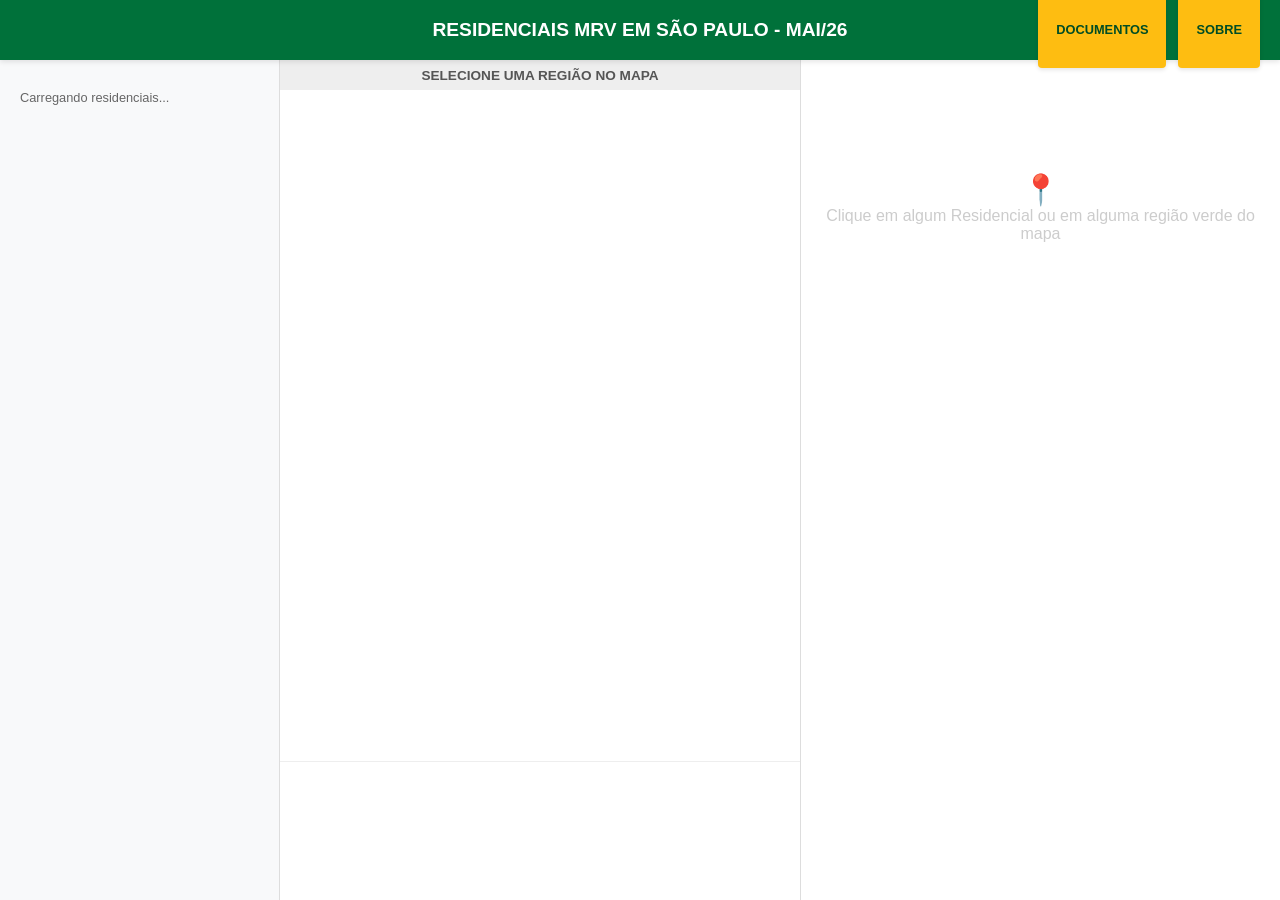
==== commit f4a2d276: "Refactor header styles and button alignment" ====
--- a/desktop.html
+++ b/desktop.html
@@ -7,23 +7,80 @@
     <title>Dashboard MRV SP</title>
     <link rel="stylesheet" href="desktop.css">
     <style>
-        /* CSS Adicional temporário apenas para posicionar os botões perfeitamente alinhados */
-        .header {
-            display: flex;
-            justify-content: space-between;
-            align-items: center;
+        /* ==========================================================================
+           AJUSTE FINO DO CABEÇALHO E CENTRALIZAÇÃO DOS BOTÕES
+           ========================================================================== */
+        
+        /* Força o container do cabeçalho a alinhar tudo verticalmente no centro */
+        div.header {
+            display: flex !important;
+            justify-content: space-between !important;
+            align-items: center !important;
+            position: relative !important;
+            padding: 0 20px !important;
+            box-sizing: border-box !important;
         }
-        .header-buttons {
-            display: flex;
-            gap: 10px; /* Mantém um espaço elegante entre os dois botões */
+
+        /* Garante que o texto principal fique morto no centro da faixa verde */
+        .titulo-mrv-centro {
+            position: absolute !important;
+            left: 50% !important;
+            top: 50% !important;
+            transform: translate(-50%, -50%) !important;
+            margin: 0 !important;
+            padding: 0 !important;
+            font-weight: bold !important;
+            text-transform: uppercase !important;
+            white-space: nowrap !important;
+            text-align: center !important;
+            font-size: 1.2rem !important;
+            color: #ffffff !important;
+            z-index: 1 !important;
+        }
+
+        /* Agrupa e empurra os botões para a extrema direita */
+        .container-botoes-mrv {
+            display: flex !important;
+            gap: 12px !important;
+            margin-left: auto !important;
+            align-items: center !important;
+            z-index: 10 !important;
+        }
+
+        /* Estilo exato dos botões amarelos retangulares */
+        button#btn-documentos, 
+        button#btn-sobre {
+            all: unset !important;
+            box-sizing: border-box !important;
+            background-color: #febd11 !important; /* Amarelo ouro padrão */
+            color: #004d24 !important;            /* Texto verde escuro */
+            border-radius: 4px !important;         /* Arestas levemente suavizadas */
+            padding: 8px 18px !important;          /* Formato retangular */
+            font-weight: bold !important;
+            font-size: 0.8rem !important;
+            text-transform: uppercase !important;
+            cursor: pointer !important;
+            text-align: center !important;
+            display: inline-block !important;
+            box-shadow: 0 2px 4px rgba(0,0,0,0.1) !important;
+            transition: background-color 0.2s ease !important;
+        }
+
+        /* Efeito de hover discreto */
+        button#btn-documentos:hover, 
+        button#btn-sobre:hover {
+            background-color: #e0a60f !important;
         }
     </style>
 </head>
 <body>
 
     <div class="header">
-        RESIDENCIAIS MRV EM SÃO PAULO - mai/26
-        <div class="header-buttons">
+        <div class="titulo-mrv-centro">
+            RESIDENCIAIS MRV EM SÃO PAULO - MAI/26
+        </div>
+        
+        <div class="container-botoes-mrv">
             <button id="btn-documentos">Documentos</button>
             <button id="btn-sobre">Sobre</button>
         </div>
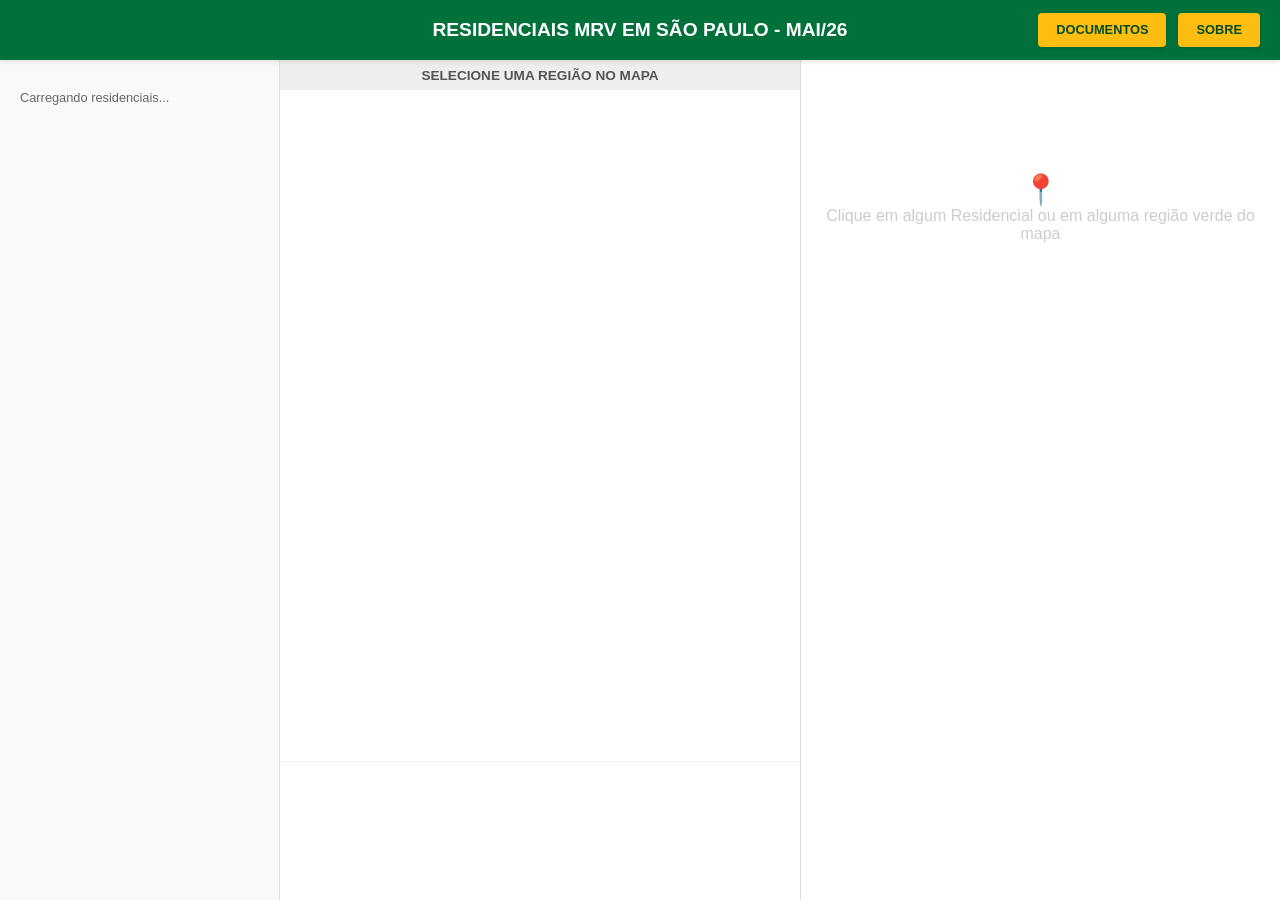
==== commit b931ee71: "Refactor CSS comments for clarity and consistency" ====
--- a/desktop.html
+++ b/desktop.html
@@ -8,20 +8,20 @@
     <link rel="stylesheet" href="desktop.css">
     <style>
         /* ==========================================================================
-           AJUSTE FINO DO CABEÇALHO E CENTRALIZAÇÃO DOS BOTÕES
+           REGULAGEM DE ALTURA E CENTRALIZAÇÃO VERTICAL DOS BOTÕES
            ========================================================================== */
         
-        /* Força o container do cabeçalho a alinhar tudo verticalmente no centro */
+        /* Ajusta o container do topo para alinhar tudo no centro vertical */
         div.header {
             display: flex !important;
             justify-content: space-between !important;
-            align-items: center !important;
+            align-items: center !important; /* Impede que os filhos estiquem */
             position: relative !important;
             padding: 0 20px !important;
             box-sizing: border-box !important;
         }
 
-        /* Garante que o texto principal fique morto no centro da faixa verde */
+        /* Mantém o título principal travado no centro absoluto da faixa verde */
         .titulo-mrv-centro {
             position: absolute !important;
             left: 50% !important;
@@ -38,35 +38,42 @@
             z-index: 1 !important;
         }
 
-        /* Agrupa e empurra os botões para a extrema direita */
+        /* Agrupa os botões e garante que eles fiquem centralizados verticalmente */
         .container-botoes-mrv {
             display: flex !important;
             gap: 12px !important;
             margin-left: auto !important;
-            align-items: center !important;
+            align-items: center !important; /* Força os botões a respeitarem sua própria altura */
+            height: 100% !important;        /* Alinha com base na altura da barra */
             z-index: 10 !important;
         }
 
-        /* Estilo exato dos botões amarelos retangulares */
+        /* Definição exata da altura e formato dos botões amarelos */
         button#btn-documentos, 
         button#btn-sobre {
             all: unset !important;
             box-sizing: border-box !important;
-            background-color: #febd11 !important; /* Amarelo ouro padrão */
+            background-color: #febd11 !important; /* Amarelo padrão */
             color: #004d24 !important;            /* Texto verde escuro */
-            border-radius: 4px !important;         /* Arestas levemente suavizadas */
-            padding: 8px 18px !important;          /* Formato retangular */
+            border-radius: 4px !important;         /* Arestas suavizadas */
+            
+            /* ALTURA CONTROLADA: Mudamos o padding e travamos a altura para não esticar */
+            height: 34px !important;               /* Altura ideal e elegante para a barra */
+            padding: 0 18px !important;            /* Espaçamento nas laterais do texto */
+            
             font-weight: bold !important;
             font-size: 0.8rem !important;
             text-transform: uppercase !important;
             cursor: pointer !important;
             text-align: center !important;
-            display: inline-block !important;
+            display: inline-flex !important;       /* Alinha o texto interno perfeitamente */
+            align-items: center !important;        /* Centraliza o texto verticalmente no botão */
+            justify-content: center !important;    /* Centraliza o texto horizontalmente no botão */
             box-shadow: 0 2px 4px rgba(0,0,0,0.1) !important;
             transition: background-color 0.2s ease !important;
         }
 
-        /* Efeito de hover discreto */
+        /* Efeito de hover */
         button#btn-documentos:hover, 
         button#btn-sobre:hover {
             background-color: #e0a60f !important;
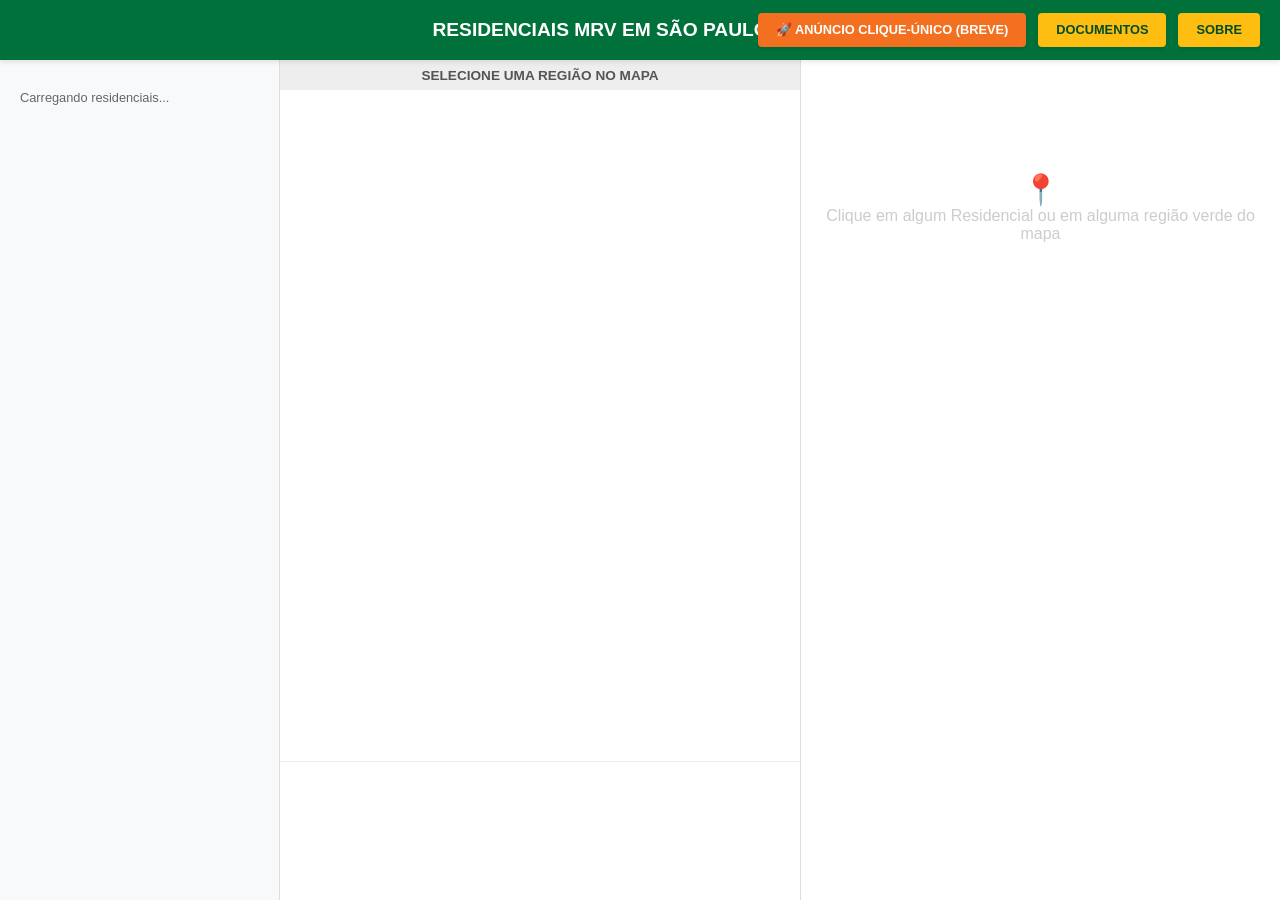
==== commit d82891ed: "Update desktop.html" ====
--- a/desktop.html
+++ b/desktop.html
@@ -8,20 +8,18 @@
     <link rel="stylesheet" href="desktop.css">
     <style>
         /* ==========================================================================
-           REGULAGEM DE ALTURA E CENTRALIZAÇÃO VERTICAL DOS BOTÕES
+           CONSOLIDAÇÃO DO CABEÇALHO E CENTRALIZAÇÃO DOS BOTÕES
            ========================================================================== */
         
-        /* Ajusta o container do topo para alinhar tudo no centro vertical */
         div.header {
             display: flex !important;
             justify-content: space-between !important;
-            align-items: center !important; /* Impede que os filhos estiquem */
+            align-items: center !important;
             position: relative !important;
             padding: 0 20px !important;
             box-sizing: border-box !important;
         }
 
-        /* Mantém o título principal travado no centro absoluto da faixa verde */
         .titulo-mrv-centro {
             position: absolute !important;
             left: 50% !important;
@@ -38,45 +36,53 @@
             z-index: 1 !important;
         }
 
-        /* Agrupa os botões e garante que eles fiquem centralizados verticalmente */
         .container-botoes-mrv {
             display: flex !important;
             gap: 12px !important;
             margin-left: auto !important;
-            align-items: center !important; /* Força os botões a respeitarem sua própria altura */
-            height: 100% !important;        /* Alinha com base na altura da barra */
+            align-items: center !important;
+            height: 100% !important;
             z-index: 10 !important;
         }
 
-        /* Definição exata da altura e formato dos botões amarelos */
         button#btn-documentos, 
-        button#btn-sobre {
+        button#btn-sobre,
+        button#btn-anuncio {
             all: unset !important;
             box-sizing: border-box !important;
-            background-color: #febd11 !important; /* Amarelo padrão */
-            color: #004d24 !important;            /* Texto verde escuro */
-            border-radius: 4px !important;         /* Arestas suavizadas */
+            background-color: #febd11 !important;
+            color: #004d24 !important;
+            border-radius: 4px !important;
             
-            /* ALTURA CONTROLADA: Mudamos o padding e travamos a altura para não esticar */
-            height: 34px !important;               /* Altura ideal e elegante para a barra */
-            padding: 0 18px !important;            /* Espaçamento nas laterais do texto */
+            /* Altura calibrada com sucesso */
+            height: 34px !important;
+            padding: 0 18px !important;
             
             font-weight: bold !important;
             font-size: 0.8rem !important;
             text-transform: uppercase !important;
             cursor: pointer !important;
             text-align: center !important;
-            display: inline-flex !important;       /* Alinha o texto interno perfeitamente */
-            align-items: center !important;        /* Centraliza o texto verticalmente no botão */
-            justify-content: center !important;    /* Centraliza o texto horizontalmente no botão */
+            display: inline-flex !important;
+            align-items: center !important;
+            justify-content: center !important;
             box-shadow: 0 2px 4px rgba(0,0,0,0.1) !important;
-            transition: background-color 0.2s ease !important;
+            transition: background-color 0.2s ease, transform 0.1s ease !important;
         }
 
-        /* Efeito de hover */
         button#btn-documentos:hover, 
         button#btn-sobre:hover {
             background-color: #e0a60f !important;
+        }
+
+        /* ESTILO EXCLUSIVO DO BOTÃO DE ANÚNCIO PARA DESTACAR NA REUNIÃO */
+        button#btn-anuncio {
+            background-color: #f37021 !important; /* Laranja MRV vibrante */
+            color: #ffffff !important;
+        }
+
+        button#btn-anuncio:hover {
+            background-color: #dca206 !important; /* Muda para dourado no hover */
         }
     </style>
 </head>
@@ -88,6 +94,7 @@
         </div>
         
         <div class="container-botoes-mrv">
+            <button id="btn-anuncio">🚀 Anúncio Clique-Único (Breve)</button>
             <button id="btn-documentos">Documentos</button>
             <button id="btn-sobre">Sobre</button>
         </div>
@@ -125,11 +132,11 @@
                 
                 <div style="background: #fff9c4; padding: 15px; border-radius: 8px; border-left: 5px solid #fbc02d; margin-bottom: 25px; text-align: left;">
                     <p style="font-size: 0.9rem; color: #444; line-height: 1.6;">
-                        As informações podem estar desatualizadas e até erradas, então caso encontre algum erro ou se você tiver algum material que esta faltando nele como books ou vídeos, por favor, envie pra mim pelo whatsapp através do botão abaixo:
+                        As informações podem estar desatualizadas e até erradas, caso encontre algum erro ou se você tiver algum material que esta faltando nele como books ou vídeos, por favor, envie pra mim pelo whatsapp através do botão abaixo:
                     </p>
                 </div>
 
-                <a href="https://wa.me/5511999999999?text=Olá%20Carlos,%20encontrei%20um%20erro/material%20para%20o%20Dashboard" target="_blank" id="btn-whatsapp-feedback">
+                <a href="https://wa.me/5511992617026?text=Olá%20Carlos,%20encontrei%20um%20erro/material%20para%20o%20Dashboard" target="_blank" id="btn-whatsapp-feedback">
                     <span style="margin-right: 10px;">📱</span> Carlos Custódio - Enviar Feedback
                 </a>
             </div>
@@ -138,5 +145,7 @@
 
     <script src="mapa-SP.js"></script>
     <script src="desktop.js"></script>
+    <!-- CONEXÃO DO MÓDULO DE ANÚNCIOS TOTALMENTE ISOLADO -->
+    <script src="anuncios.js"></script>
 </body>
 </html>
